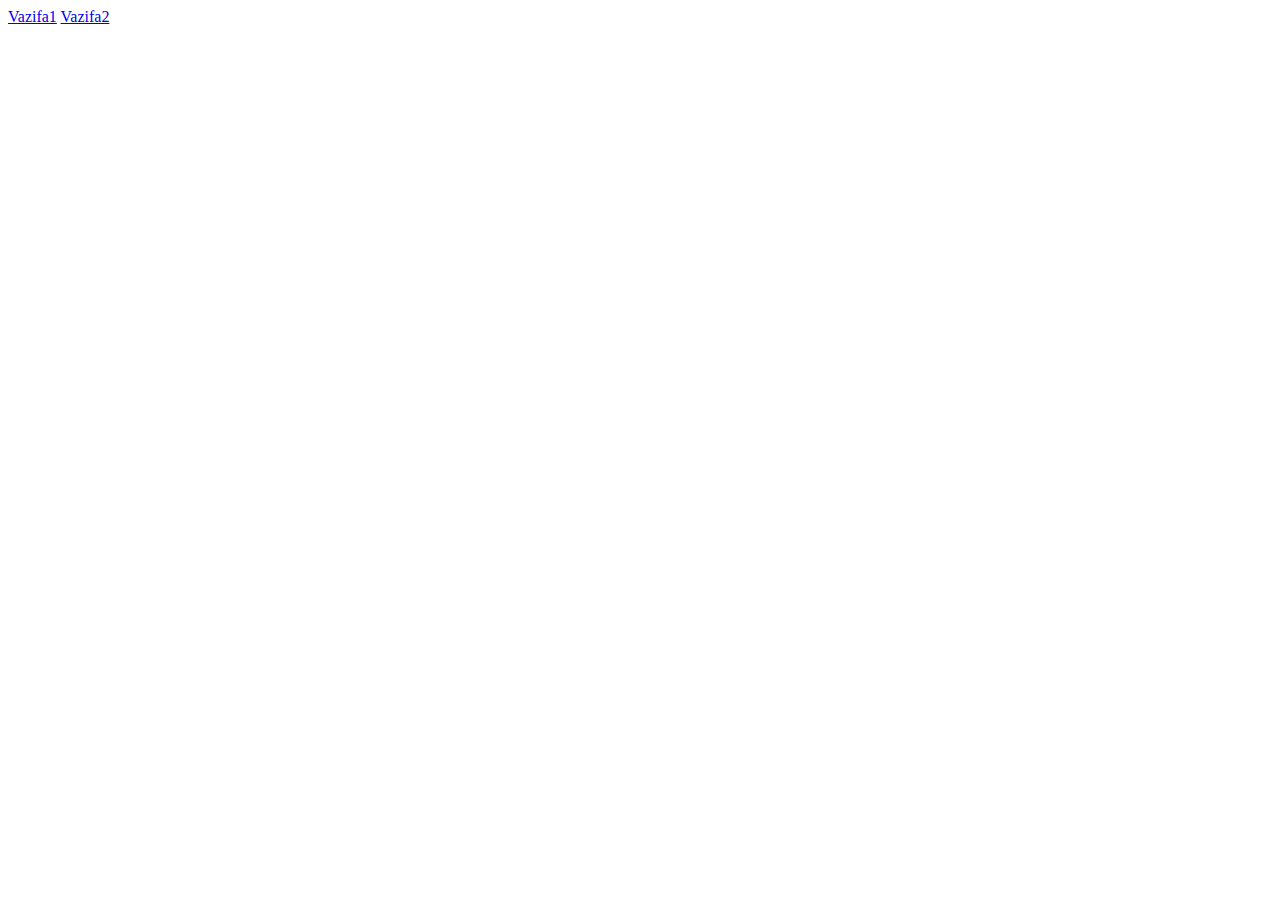
==== index.html @ 2a168744 "second commit" ====
<!DOCTYPE html>
<html lang="en">
<head>
  <meta charset="UTF-8">
  <meta name="viewport" content="width=device-width, initial-scale=1.0">
  <title>Document</title>
</head>
<body>
  <a href="./bem/index.html">Vazifa1</a>
  <a href="./bem2/index.html">Vazifa2</a>
</body>
</html>
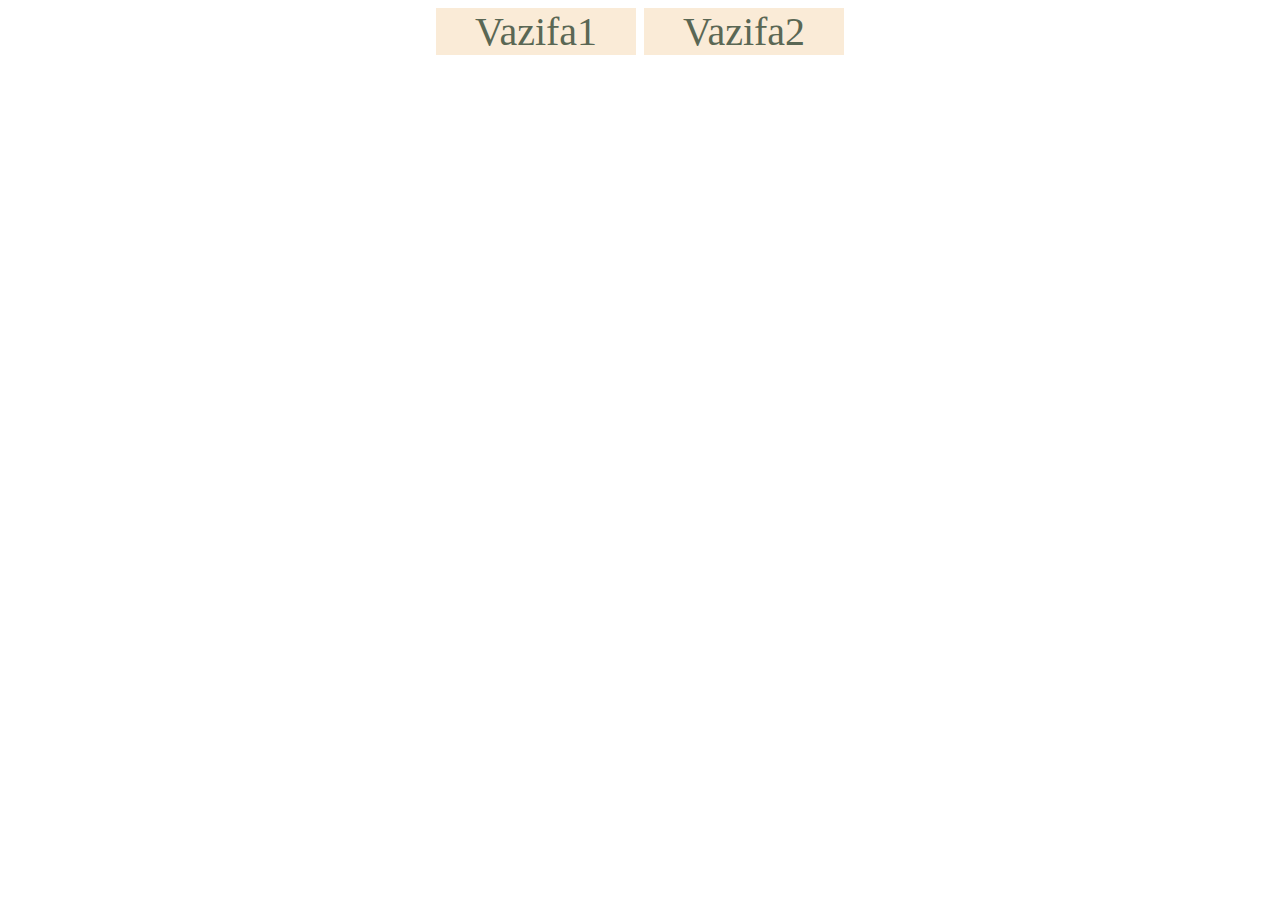
==== commit bc371bc8: "birinchi versiya" ====
--- a/index.html
+++ b/index.html
@@ -4,9 +4,10 @@
   <meta charset="UTF-8">
   <meta name="viewport" content="width=device-width, initial-scale=1.0">
   <title>Document</title>
+  <link rel="stylesheet" href="./style.css">
 </head>
 <body>
-  <a href="./bem/index.html">Vazifa1</a>
-  <a href="./bem2/index.html">Vazifa2</a>
+  <a href="./bem/index.html" class="link">Vazifa1</a>
+  <a href="./bem2/index.html" class="link" >Vazifa2</a>
 </body>
 </html>--- a/style.css
+++ b/style.css
@@ -0,0 +1,20 @@
+
+body{
+  display: flex;
+  gap: 8px;
+  justify-content: center;
+}
+
+.link{
+  font-size: 40px;
+  text-decoration: none;
+  color: rgb(90, 103, 84);
+  background-color: antiquewhite;
+  text-align: center;
+  width: 200px;
+}
+
+.link:hover {
+  color: rgb(255, 0, 0);
+  background-color: rgb(90, 103, 84);
+}
